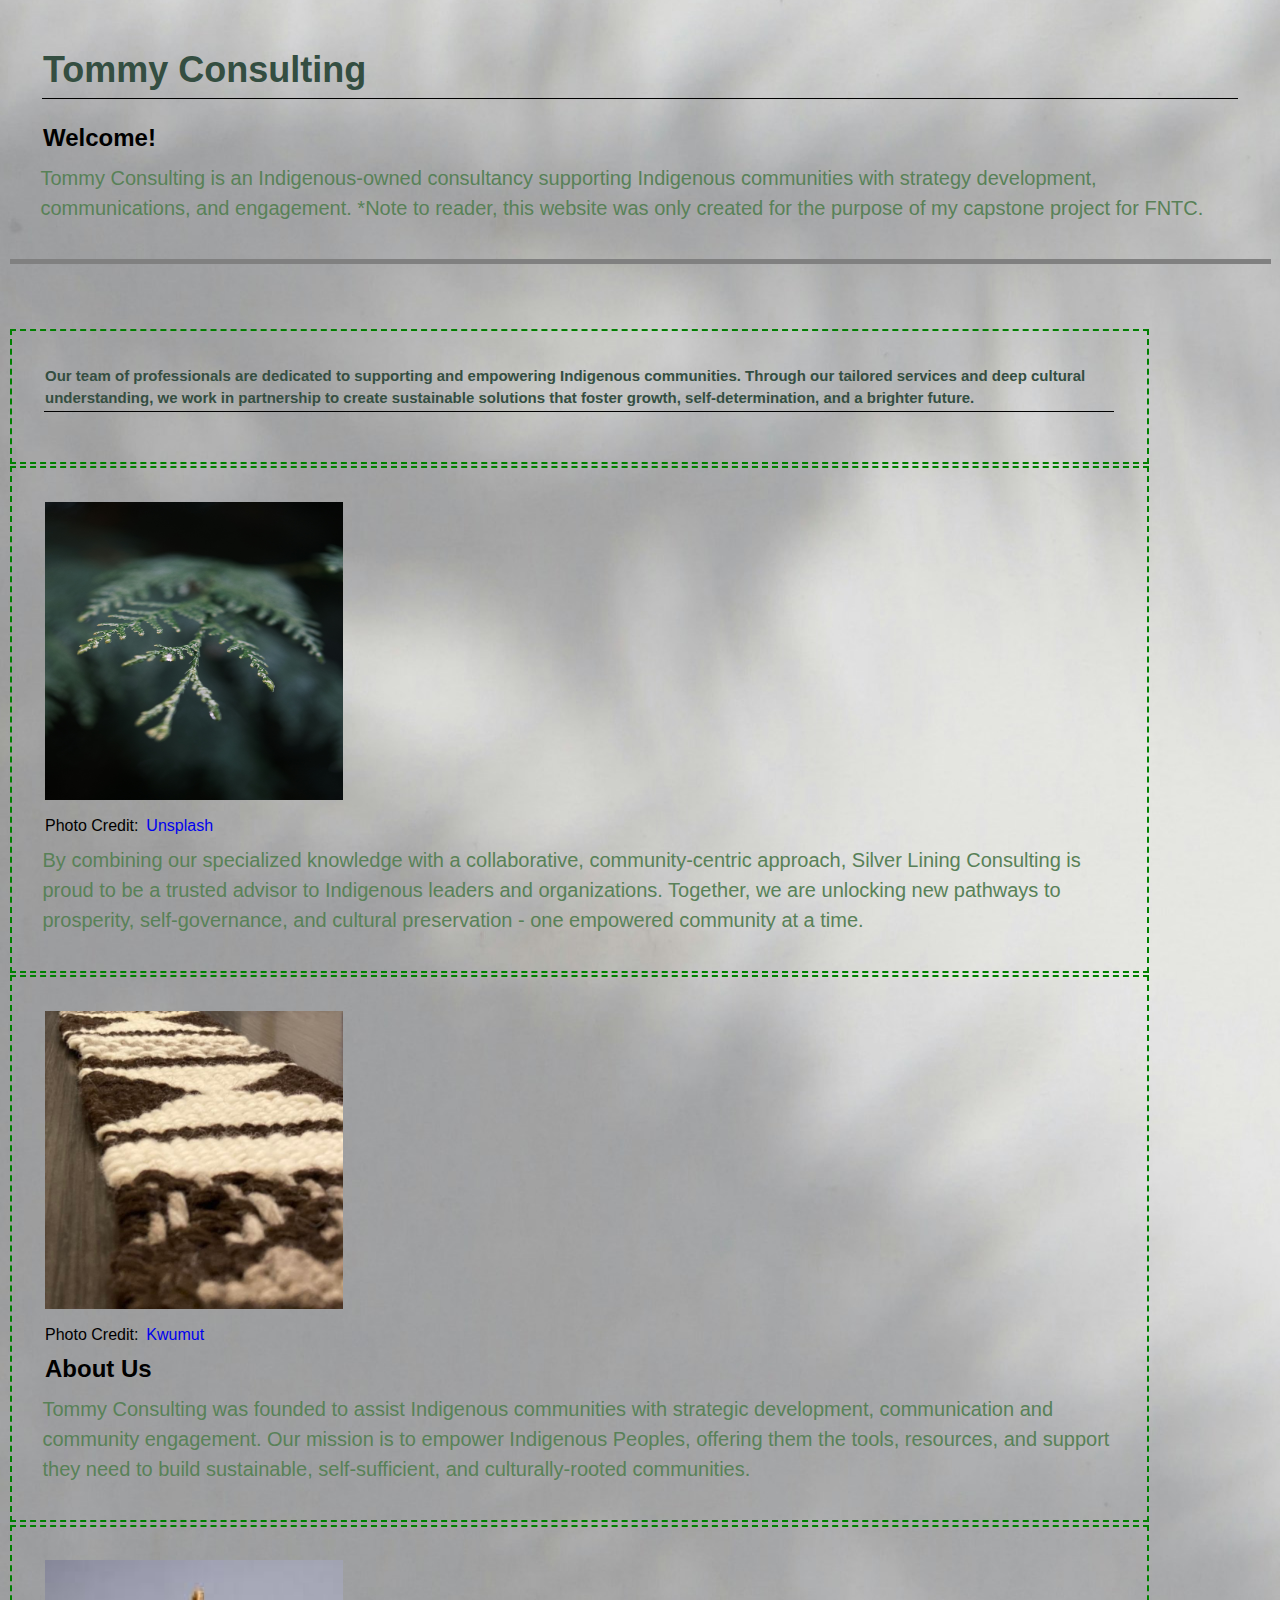
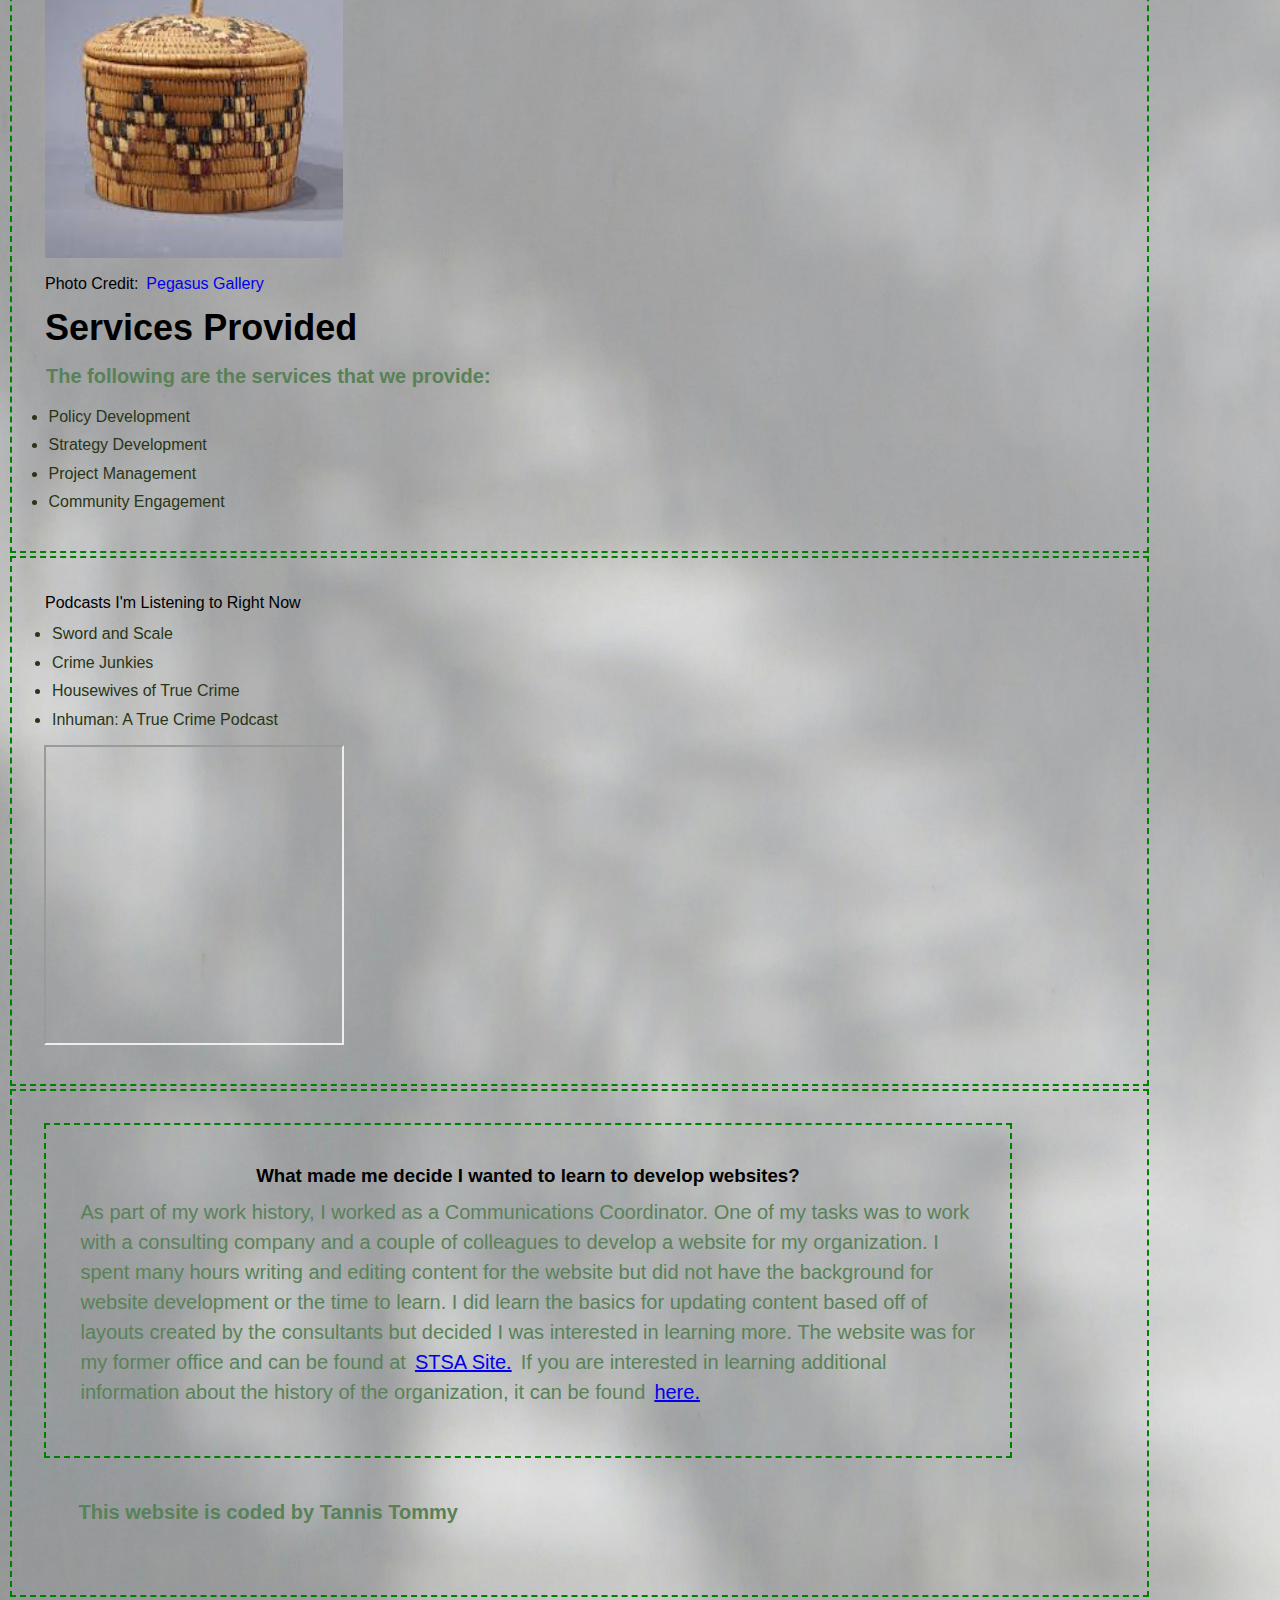
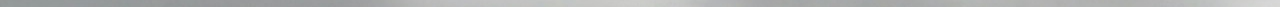
==== final.html @ c1669f7d "final project" ====
<!DOCTYPE html>
<html lang="en">
    <head>
        <title>Tannis Tommy Consulting</title>
        <meta charset="utf-8" >
        <link rel="stylesheet" href="./styles.css"/>
        <link rel="preconnect" href="https://fonts.googleapis.com">
        <link rel="preconnect" href="https://fonts.gstatic.com" crossorigin>
        <link href="https://fonts.googleapis.com/css2?family=Poppins:ital,wght@0,100;0,200;0,300;0,400;0,500;0,600;0,700;0,800;0,900;1,100;1,200;1,300;1,400;1,500;1,600;1,700;1,800;1,900&display=swap" rel="stylesheet">    
    </head>
        <body>
            <header>
                <h1 class="title">Tommy Consulting</h1> 
        </body>
        <h2>Welcome!</h2>
        <p>Tommy Consulting is an Indigenous-owned consultancy supporting Indigenous communities with strategy development, communications, and engagement.
            *Note to reader, this website was only created for the purpose of my capstone project for FNTC.
        </p>
    </header>
    
    <div class="banner"></div>
    <section>
        <h1>Our team of professionals are dedicated to supporting and empowering Indigenous communities. Through our tailored services and deep cultural understanding, we work in partnership to create sustainable solutions that foster growth, self-determination, and a brighter future. </h1>
    </section>
    <section>
        <img src="./images/cedar.jpg"
        alt="Photo of Cedar Trees"
        width="300"
        height="300">
        <figcaption>Photo Credit: 
            <a href="https://unsplash.com/photos/green-leaf-plant-in-close-up-photography-ss3sq3OSRE8"
            target="_blank">
        Unsplash</a>
        </figcaption>
        <p>
            By combining our specialized knowledge with a collaborative, community-centric approach, Silver Lining Consulting is proud to be a trusted advisor to Indigenous leaders and organizations. Together, we are unlocking new pathways to prosperity, self-governance, and cultural preservation - one empowered community at a time.
        </p>
    </section>
    <section>
    <img src="./images/Coast+Salish+Weaving.jpg"
        alt="Photo of Coast Salish Weaving"
        width="300"
        height="300">
        <figcaption>Photo Credit:
            <a href="https://www.kwumut.org/news/weaving-a-rich-tapestry"
            target="_blank">
            Kwumut</a>
        </figcaption>
        <h2>About Us</h2>
        <p>Tommy Consulting was founded to assist Indigenous communities with strategic development, communication and community engagement. Our mission is to empower Indigenous Peoples, offering them the tools, resources, and support they need to build sustainable, self-sufficient, and culturally-rooted communities.

        </p>


    </section>

    <section>
        <img src="./images/coast-salish-basket.jpg"
        alt="Photo of Coast Salish Barket Weaving"
        width="300"
        height="300">
        <figcaption>Photo Credit:
            <a href="http://www.pegasusgallery.ca/artist/Coast_Salish_baskets.html"
            target="_blank">
            Pegasus Gallery</a>
        </figcaption>
        <div class="services"
        <h2>Services Provided</h2>
        <p>The following are the services that we provide:</p> </div>
        <ul>
            <li>Policy Development</li>
            <li>Strategy Development</li>
            <li>Project Management</li>
            <li>Community Engagement</li>
        </ul>
    </section>
    <section>
        <div class="podcasts"
        <h3>Podcasts I'm Listening to Right Now</h3>
        <ul>
            <li>Sword and Scale</li>
            <li>Crime Junkies</li>
            <li>Housewives of True Crime</li>
            <li>Inhuman: A True Crime Podcast</li>
        </ul> </div>

        <iframe width="300" height="300"
        src="https://www.youtube.com/watch?v=vXR894cps2w&t=25s"></iframe>

    </section>
    <section>

        
        

    <section>
        <div class="about">
        <h3>What made me decide I wanted to learn to develop websites?</h3>
        <p>As part of my work history, I worked as a Communications Coordinator. One of my tasks was to work with a consulting company and a couple of colleagues to develop a website for my organization. I spent many hours writing and editing content for the website but did not have the background for website development or the time to learn. I did learn the basics for updating content based off of layouts created by the consultants but decided I was interested in learning more. The website was for my former office and can be found at 
            <a href="https://www.thestsa.ca/"
                target="_blank">
            STSA Site.</a>
            If you are interested in learning additional information about the history of the organization, it can be found 
            <a href="https://thestsa.ca/about-stsa/history/"
                target="_blank">
                here.
            </a></div>
        
        </p>
    </section>
    <footer id="footer">
        <p><strong>This website is coded by Tannis Tommy</strong></p>
    </footer>
</body>
<!--Adding a comment to see if it shows up-->
    </section>
---- styles.css ----
* {
    /* The universal selector */
    margin: 2.5px;
    line-height: 1.5;
    box-sizing: border-box;
    padding: 1px;
    font-family:'Gill Sans', 'Gill Sans MT', Calibri, 'Trebuchet MS', sans-serif;
    /*border: 1px solid black; */
}
.banner {
    height: 60px;
    background-image: url(images/pattern.jpg);
    background-size: cover;
    background-position: center;
}

body
    {
    background-color: #dad7cd;
    font-family:Arial, Helvetica, sans-serif;
    font-size:16px;
    
}

p{
    color: #588157;
    font-style: bold;
    font-size: 20px;
    margin:5px 0;
    
}
li{ color: #283618

}
h1{
    color: #344e41;
    font-weight: bold;
    font-size: 15px;
    margin-bottom:20px;
    border-bottom:1px solid black;
}

h2{
    color:#588157
    font-size: 25px;
    font-weight: bold;
}
figcaption a {
    text-decoration: none;
}
figcaption a:hover {
    text-decoration: underline;
}
p {
    line-height: 1.5;
}
h3{
    text-align: center;
}
header,
section,
footer {
    padding:30px;
}
section {
    width: 90%;
    height:90%;
    border:2px dashed green;

img {
    width:300px;
    height:300px;
}
}
header {
    border-bottom:5px solid grey;
}
.title {
    font-size:36px;
    font-color: green;
}


.services {
    font-size:36px;
    font-color:green;
    font-weight: bold;
}

body {
    background-image: url(images/background-pattern.jpg);
   
    background-repeat: no-repeat;
    background-position: center;
}
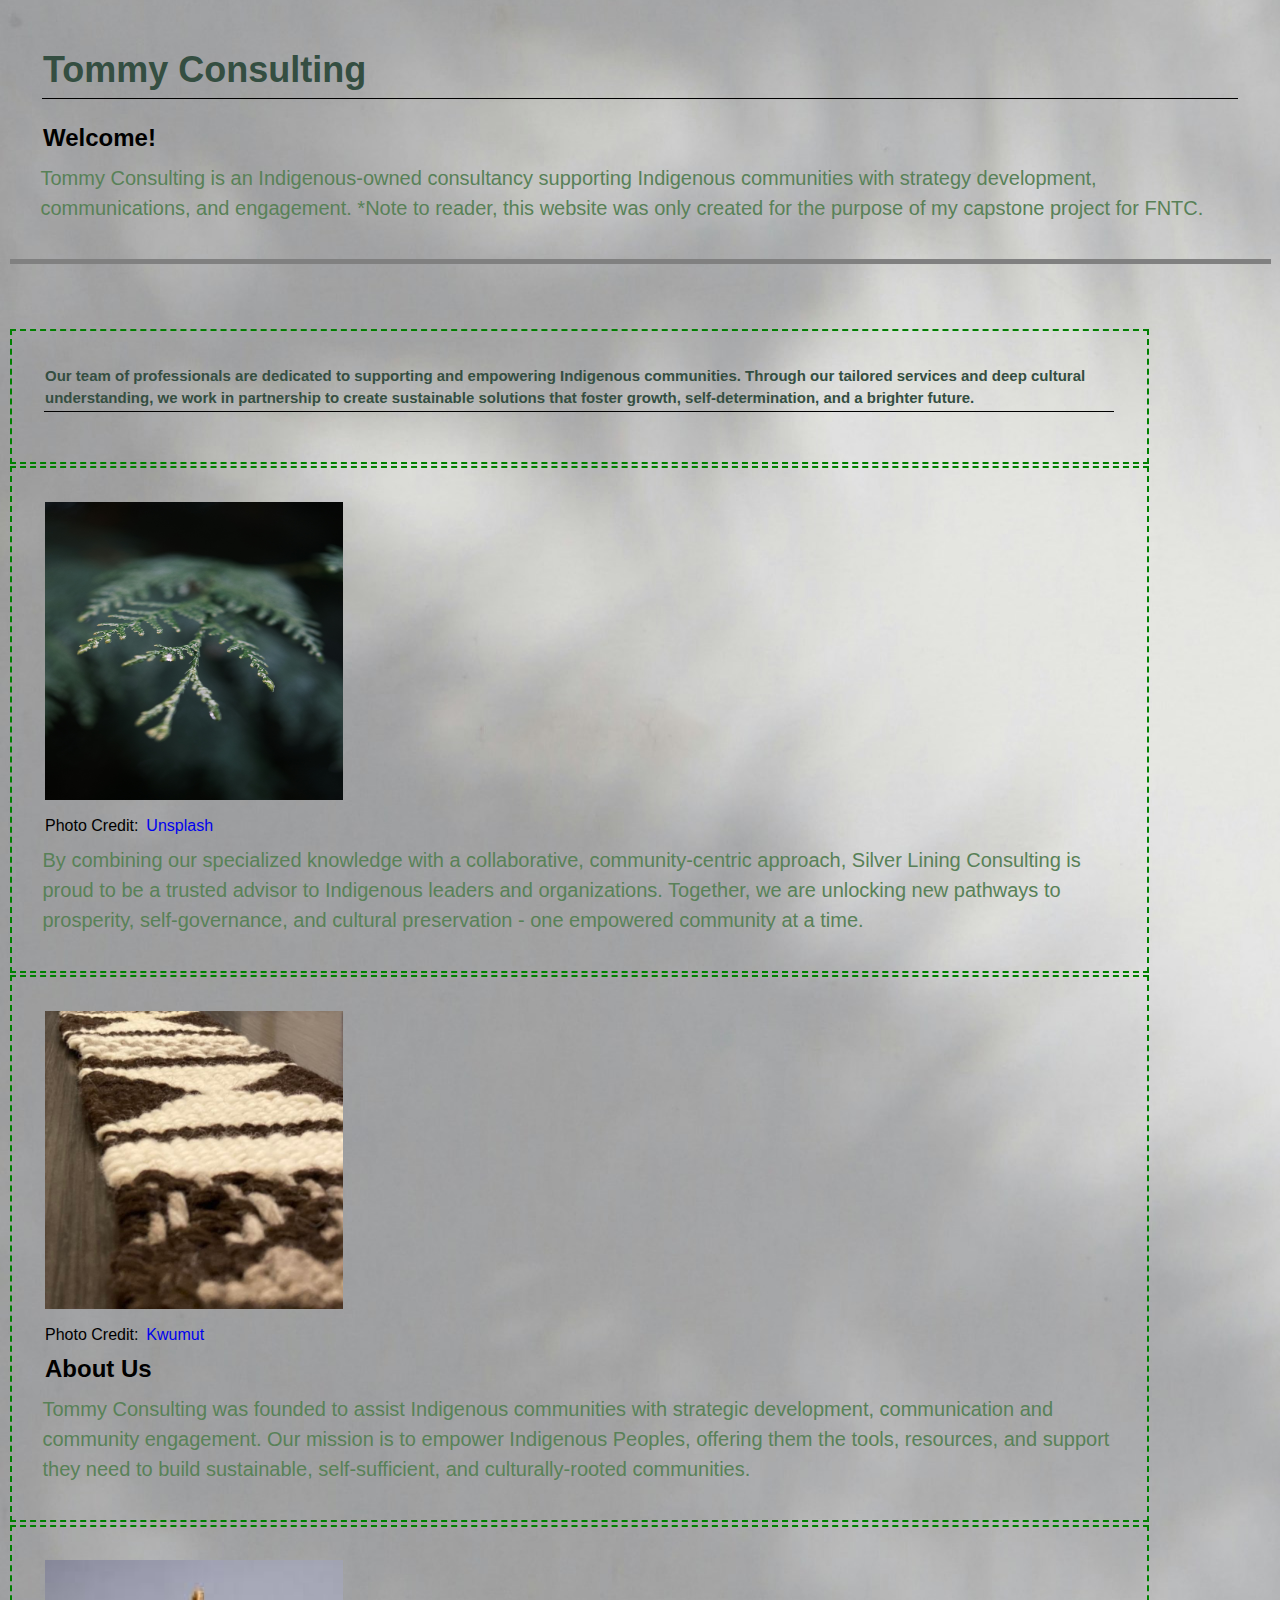
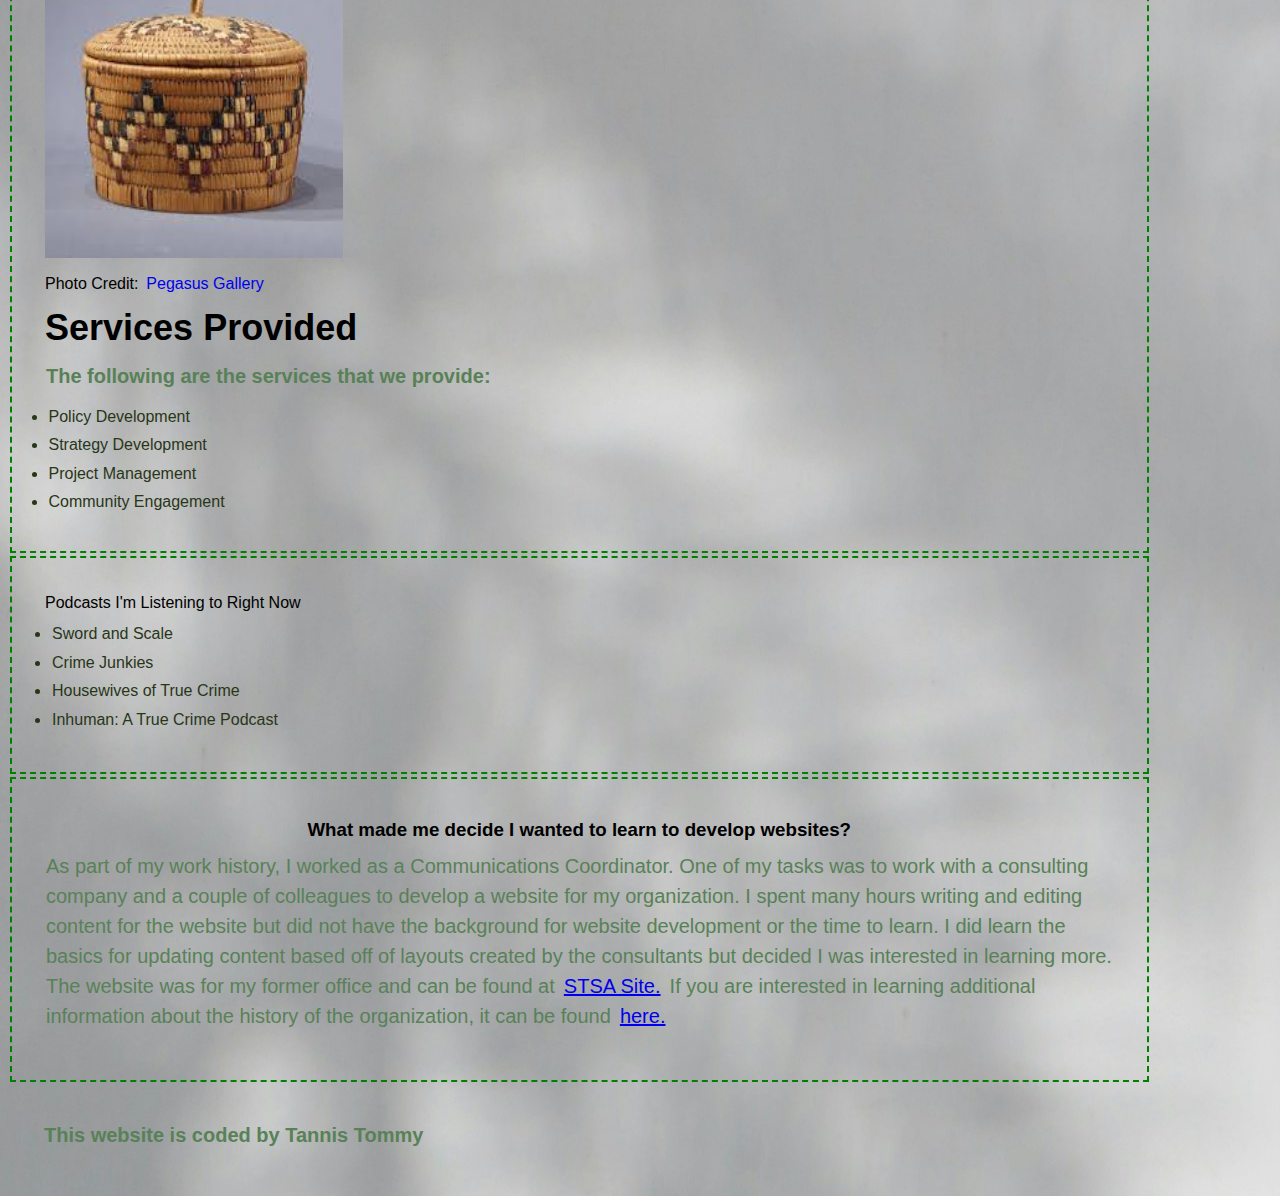
==== commit 95c3a76c: "final project update" ====
--- a/final.html
+++ b/final.html
@@ -84,11 +84,7 @@
             <li>Inhuman: A True Crime Podcast</li>
         </ul> </div>
 
-        <iframe width="300" height="300"
-        src="https://www.youtube.com/watch?v=vXR894cps2w&t=25s"></iframe>
-
     </section>
-    <section>
 
         
         
